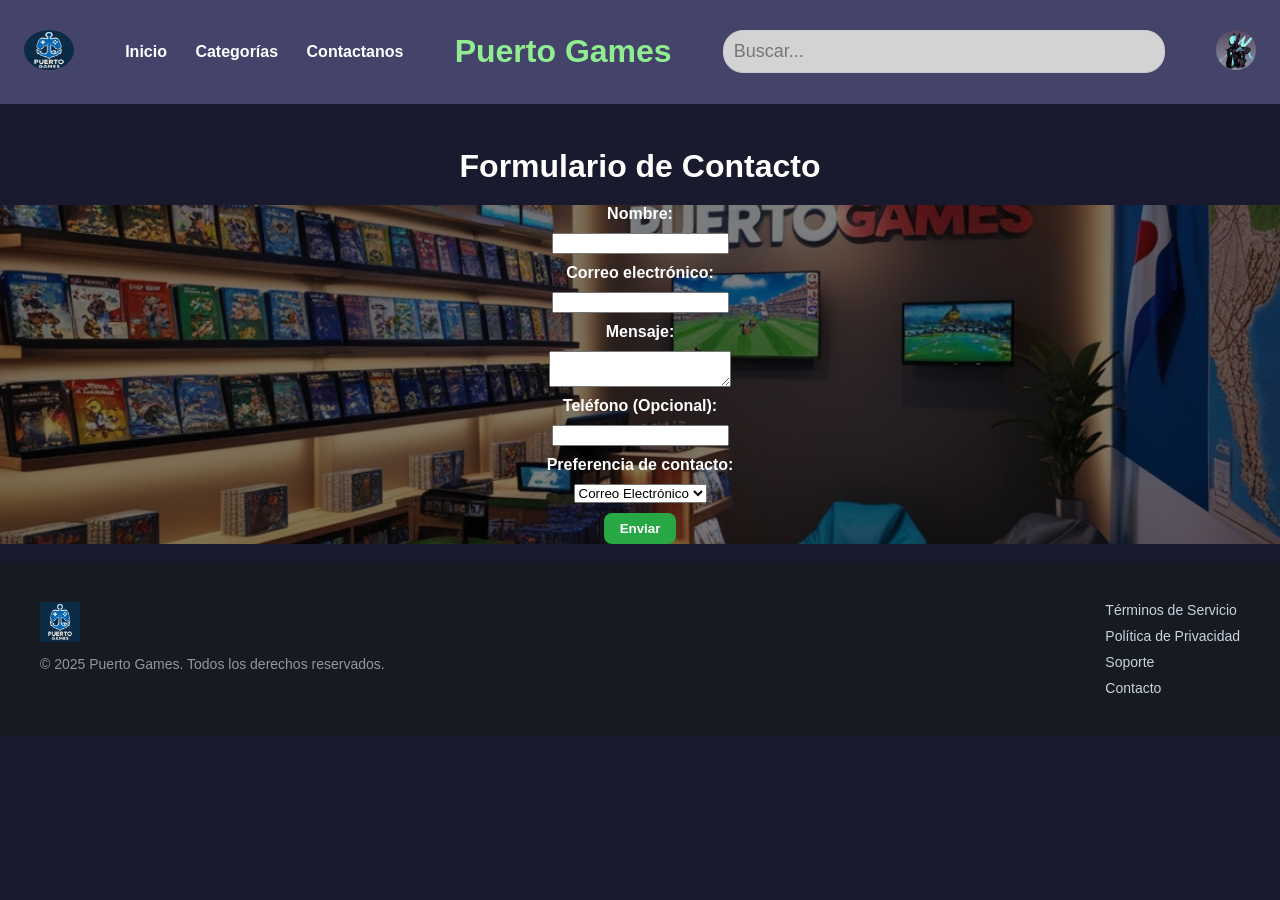
==== contacto.html @ 03bd9bff "PuertoGames-web" ====
<!DOCTYPE html>
<html lang="en">
<head>
    <meta charset="UTF-8">
    <meta name="viewport"
          content="width=device-width, user-scalable=no, initial-scale=1.0, maximum-scale=1.0, minimum-scale=1.0">
    <meta http-equiv="X-UA-Compatible" content="ie=edge">
    <link rel="shortcut icon" href="Assets/IMG/PuertoGamesIcon.png" type="image/x-icon">
    <link rel="stylesheet" href="Assets/CSS/contacto.css">
    <title>Contacto</title>
</head>
<body>
  <!--HEADER-->
  <header class="header">
    <!---->
      <div class="logo">
          <img src="Assets/IMG/PuertoGamesIcon.png" alt="Logo">
      </div>
      <!--Botones de navegacion-->
      <nav class="navigation">
          <ul>
              <li><a href="index.html">Inicio</a></li>
              <!--dropdwon para hacer que la tabla para la categoria-->
              <li class="dropdown">
                <a href="#" id="btn-categorias">Categorías</a>
                <ul class="dropdown-menu" id="menu-categorias">
                    <li><a href="#recomendado">Recomendado</a></li>
                    <li><a href="#free">Free to Play</a></li>
                    <li><a href="#destacados">Destacados</a></li>
                </ul>
            </li>
              <li><a href="contacto.html">Contactanos</a></li>
          </ul>
      </nav>
      <!--Titulo para el header-->
      <div class="title">
          <h1>Puerto Games</h1>
      </div>
      <!--buscador-->
      <div class="search-box">
          <input type="text" placeholder="Buscar...">
      </div>
      <!--icono del usuario-->
      <div class="user-profile">
          <img src="Assets/IMG/icon.png" alt="Perfil">
      </div>
  </header>
  <div><br></div>
<!--Seccion del Contacto-->
<main>
    <h2>Formulario de Contacto</h2>
    <form action="#" method="post" class="formulario">
        <label for="nombre">Nombre:</label>
        <input type="text" id="nombre" name="nombre" required>

        <label for="email">Correo electrónico:</label>
        <input type="email" id="email" name="email" required>

        <label for="mensaje">Mensaje:</label>
        <textarea id="mensaje" name="mensaje" required></textarea>

        <label for="telefono">Teléfono (Opcional):</label>
        <input type="tel" id="telefono" name="telefono">

        <label for="contacto-preferido">Preferencia de contacto:</label>
        <select id="contacto-preferido" name="contacto-preferido">
            <option value="correo">Correo Electrónico</option>
            <option value="telefono">Teléfono</option>
            <option value="discord">Discord</option>
        </select>
        <button type="submit">Enviar</button>
    </form>
</main>
<div><br></div>
<!--Footer-->
    <footer class="footer">
        <div class="footer-content">
          <div class="footer-logo">
            <img src="Assets/IMG/PuertoGamesIcon.png" alt="Logo" />
            <p>&copy; 2025 Puerto Games. Todos los derechos reservados.</p>
          </div>
          <div class="footer-links">
            <a href="#">Términos de Servicio</a>
            <a href="#">Política de Privacidad</a>
            <a href="#">Soporte</a>
            <a href="contacto.html">Contacto</a>
          </div>
        </div>
      </footer>
<!--Script para la tabla de categoria-->
<script>
    const btnCategorias = document.getElementById('btn-categorias');
    const menuCategorias = document.getElementById('menu-categorias');

    btnCategorias.addEventListener('click', (e) => {
        e.preventDefault();
        menuCategorias.classList.toggle('show');
    });
    window.addEventListener('click', (e) => {
        if (!btnCategorias.contains(e.target) && !menuCategorias.contains(e.target)) {
            menuCategorias.classList.remove('show');
        }
    });
</script>
</body>
</html>
---- Assets/CSS/contacto.css ----
body {
    margin: 0;
    padding: 0;
    font-family: comicsans, sans-serif;
    background-color: #1a1a2e ;
  }
/*Header*/
  .header {
    display: flex;
    align-items: center;
    justify-content: space-between;
    background-color: #44446b;
    padding: 12px 24px;
  }

  .logo img {
    max-height: 40px;
  }

  .navigation ul {
    list-style: none;
    margin: 0;
    padding: 0;
  }

  .navigation li {
    display: inline-block;
    margin-right: 24px;
  }

  .navigation li:last-child {
    margin-right: 0;
  }

  .navigation a {
    text-decoration: none;
    color: #fff;
    font-weight: bold;
  }
  h1{
    color:lightGreen;
  }
  .search-box input[type=text] {
    background-color: lightgray;
    padding: 10px;
    border: 1px solid #ccc;
    border-radius: 20px;
    width: 420px;
    font-size: 18px;
  }

  .user-profile img {
    width: 40px;
    height: 40px;
    border-radius: 50%;
  }

  .logo img{
      width: 50px;
      height: 60px;
      border-radius: 50%;
  }
  h2 {
    font-size: 2rem;
    color: white;
    margin-bottom: 20px;
    text-align: center; 
  }
  img:hover {
    transform: scale(1.2);
    transition: transform 0.5s ease-in-out;
  }
    /* Estilos del dropdown */
.dropdown {
  position: relative;
}

.dropdown-menu {
  display: none;
  position: absolute;
  background-color: #2d2d50;
  margin-top: 10px;
  list-style: none;
  padding: 10px;
  border-radius: 8px;
  box-shadow: 0px 8px 16px rgba(0,0,0,0.2);
  z-index: 100;
}

.dropdown-menu li {
  margin: 10px 0;
}

.dropdown-menu li a {
  color: white;
  text-decoration: none;
  padding: 8px 12px;
  display: block;
  border-radius: 5px;
}

.dropdown-menu li a:hover {
  background-color: #1b2838;
}
.show {
  display: block;
}

  
  .formulario {
    display: flex;
    flex-direction: column;
    justify-content: space-between;
    align-items: center;
    gap: 10px;
    min-width: 130px;
    color: white;
    font-weight: bold;
    background-image:linear-gradient(rgba(0, 0, 0, 0.5), rgba(0, 0, 0, 0.5)),url(../IMG/puertogamessede.jpg);
    background-position: center;
    background-repeat: no-repeat;
    background-size: cover;
  
  }
  
  .formulario button {
    background-color: #28a745;
    border: none;
    border-radius: 8px;
    color: white;
    padding: 8px 16px;
    font-weight: bold;
    cursor: pointer;
    transition: background-color 0.3s ease;
  }
  

  .footer {
    background-color: #171a21;
    color: #c6d4df;
    padding: 40px 20px;
    font-family: 'Segoe UI', Tahoma, Geneva, Verdana, sans-serif;
  }
  
  .footer-content {
    max-width: 1200px;
    margin: 0 auto;
    display: flex;
    flex-wrap: wrap;
    justify-content: space-between;
    align-items: flex-start;
    gap: 20px;
  }
  
  .footer-logo img {
    height: 40px;
    margin-bottom: 10px;
  }
  
  .footer-logo p {
    font-size: 14px;
    color: #8f98a0;
    margin: 0;
  }
  
  .footer-links {
    display: flex;
    flex-direction: column;
    gap: 10px;
  }
  
  .footer-links a {
    color: #c6d4df;
    text-decoration: none;
    font-size: 14px;
    transition: color 0.3s ease;
  }
  
  .footer-links a:hover {
    color: #ffffff;
  }
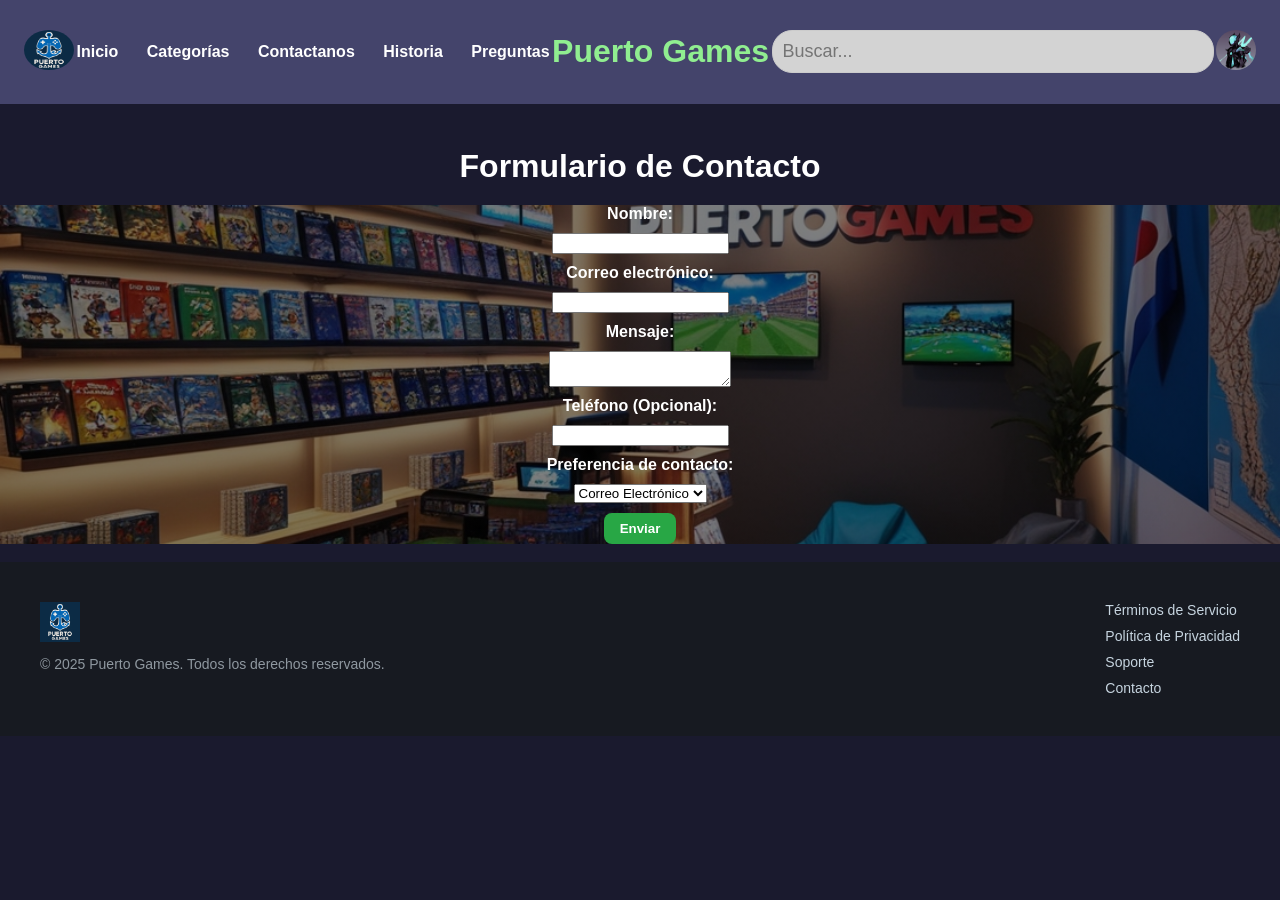
==== commit 93447675: "Agregué nuevas páginas HTML al sitio" ====
--- a/contacto.html
+++ b/contacto.html
@@ -30,6 +30,8 @@
                 </ul>
             </li>
               <li><a href="contacto.html">Contactanos</a></li>
+              <li><a href="historia.html">Historia</a></li>
+              <li><a href="preguntas.html">Preguntas</a></li>
           </ul>
       </nav>
       <!--Titulo para el header-->
